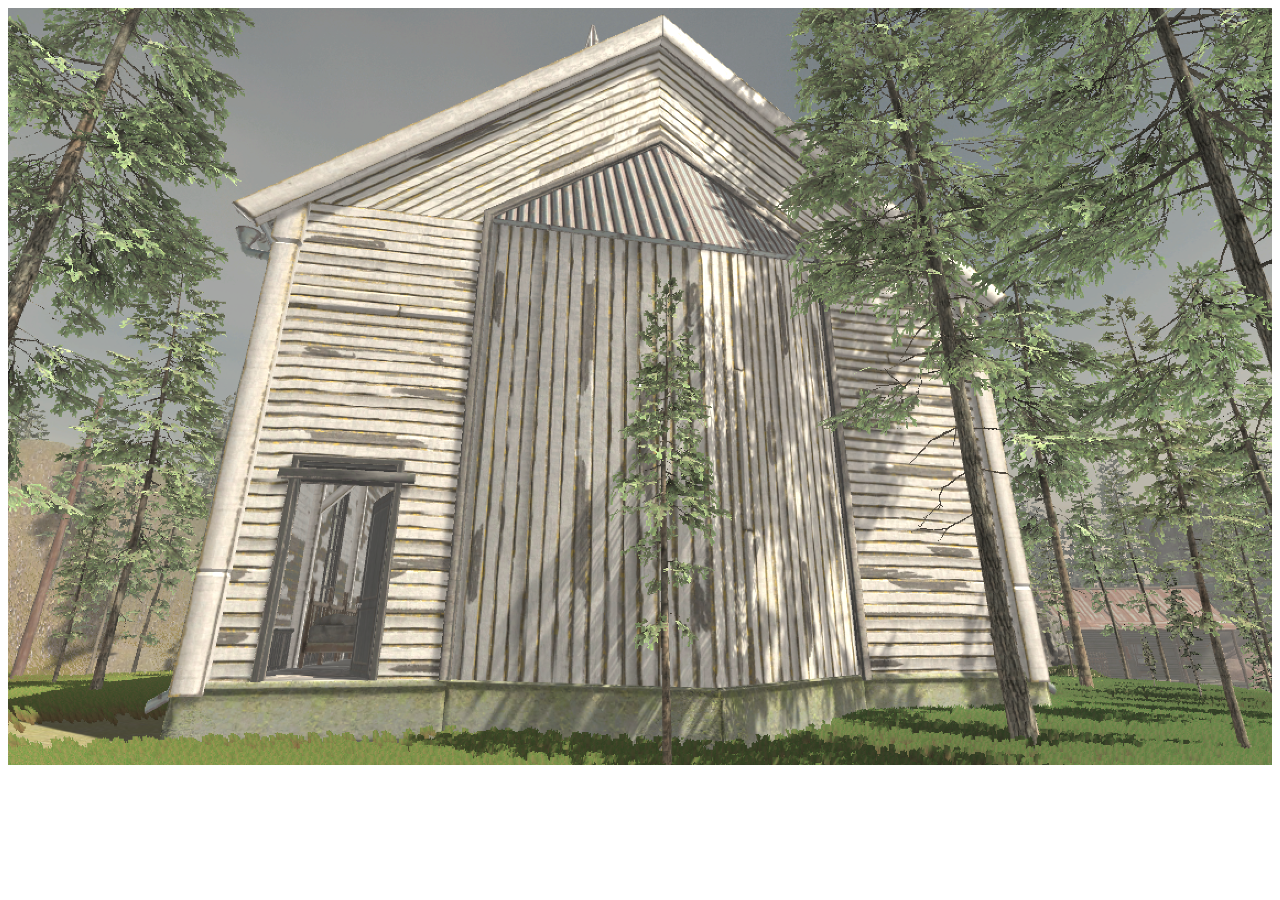
==== backside.html @ b355ead1 "20.27" ====
<!DOCTYPE html>
<html lang="en">
  <head>
    <title>6-sides something something frontside</title>
    <meta charset="utf-8">
    <meta http-equiv="X-UA-Compatible" content="IE=edge">
    <meta name="viewport" content="width=device-width, initial-scale=1">
		<link rel="stylesheet" type="text/css" href="style.css">
  </head>  
  <body>
    <div class="img-container">
     <a href="leftside.html"><img src="pictures/back side.png" alt="front side church"></a>
    </div>

  </body>
</html>
---- style.css ----
p {
    text-align: center;
    font-family: "Inconsolata", monospace;
    font-size: 100%;
  }


.img-container {
    display: flex;
    justify-content: center; /* 水平居中 */
    align-items: center; /* 垂直居中 */
    max-width: 100%; /* 图片最大宽度为父容器的100% */
    max-height: 100%; /* 图片最大高度为父容器的100% */
}

.img-container img {
    max-width: 100%; /* 图片最大宽度为父容器的100% */
    max-height: 100%; /* 图片最大高度为父容器的100% */
    height: auto; /* 让图片高度自适应宽度的比例 */
    width: auto; /* 让图片宽度自适应高度的比例 */
}

a:link {
    color: white;
}

a:visited {
    color: rgb(98, 113, 97);
}

a:hover {
    color: rgb(127, 83, 83);
}

a:active {
    color: rgb(189, 27, 27);
}
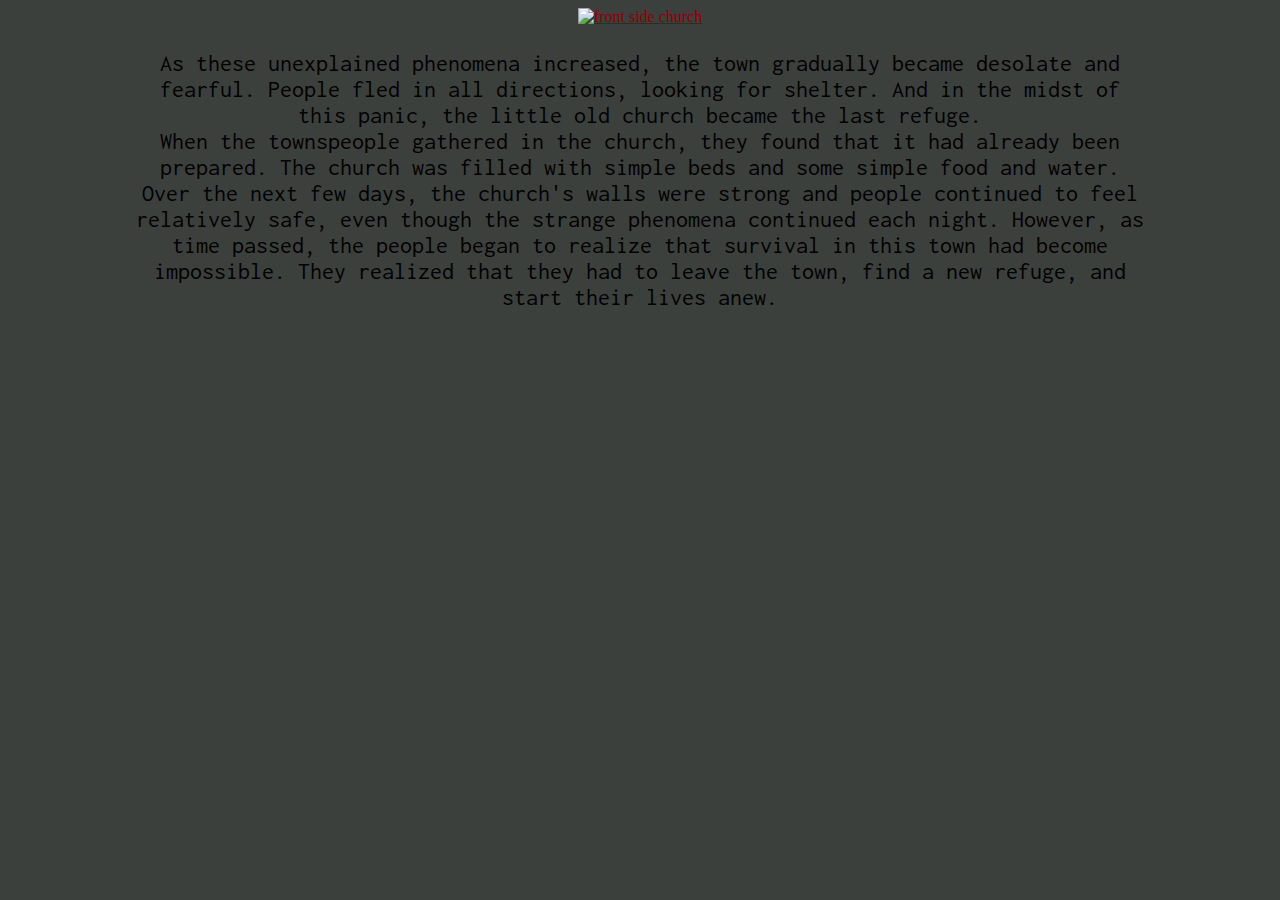
==== commit e702a7f2: "02.29" ====
--- a/backside.html
+++ b/backside.html
@@ -5,12 +5,34 @@
     <meta charset="utf-8">
     <meta http-equiv="X-UA-Compatible" content="IE=edge">
     <meta name="viewport" content="width=device-width, initial-scale=1">
+
+    <link rel="preconnect" href="https://fonts.googleapis.com">
+    <link rel="preconnect" href="https://fonts.gstatic.com" crossorigin>
+    <link href="https://fonts.googleapis.com/css2?family=Inconsolata:wght@200..900&display=swap" rel="stylesheet">
+
+    <link rel="preconnect" href="https://fonts.googleapis.com">
+    <link rel="preconnect" href="https://fonts.gstatic.com" crossorigin>
+    <link href="https://fonts.googleapis.com/css2?family=Flow+Rounded&display=swap" rel="stylesheet">
+
+
 		<link rel="stylesheet" type="text/css" href="style.css">
+    <link rel="stylesheet" type="text/css" href="backside style.css">
   </head>  
   <body>
     <div class="img-container">
-     <a href="leftside.html"><img src="pictures/back side.png" alt="front side church"></a>
+     <a href="leftside.html"><img src="pictures/Back.png" alt="front side church"></a>
     </div>
+    <p>
+      As these unexplained phenomena increased, the town gradually became desolate and fearful.
+       People fled in all directions, looking for shelter. And in the midst of this panic, 
+       the little old church became the last refuge.<br>
+        When the townspeople gathered in the church, they found that it had already been prepared. 
+        The church was filled with simple beds and some simple food and water. Over the next few days, 
+        the church's walls were strong and people continued to feel relatively safe, even though the strange
+        phenomena continued each night. However, as time passed, the people began to realize that survival 
+       in this town had become impossible. They realized that they had to leave the town, find a new refuge, 
+        and start their lives anew.
 
+    </p>
   </body>
 </html>--- a/style.css
+++ b/style.css
@@ -1,27 +1,35 @@
+h1{
+    text-align: center;
+    font-family: "Inconsolata", monospace;
+    font-size: 250%;
+}
 p {
     text-align: center;
     font-family: "Inconsolata", monospace;
-    font-size: 100%;
-  }
+    font-size: 150%;
+    margin-left: 10%; 
+    margin-right: 10%; 
+}
+
 
 
 .img-container {
     display: flex;
-    justify-content: center; /* 水平居中 */
-    align-items: center; /* 垂直居中 */
-    max-width: 100%; /* 图片最大宽度为父容器的100% */
-    max-height: 100%; /* 图片最大高度为父容器的100% */
+    justify-content: center; 
+    align-items: center; 
+    max-width: 100%; 
+    max-height: 100%; 
 }
 
 .img-container img {
-    max-width: 100%; /* 图片最大宽度为父容器的100% */
-    max-height: 100%; /* 图片最大高度为父容器的100% */
-    height: auto; /* 让图片高度自适应宽度的比例 */
-    width: auto; /* 让图片宽度自适应高度的比例 */
+    max-width: 100%; 
+    max-height: 100%; 
+    height: auto; 
+    width: auto; 
 }
 
 a:link {
-    color: white;
+    color: darkred;
 }
 
 a:visited {
--- a/backside style.css
+++ b/backside style.css
@@ -0,0 +1,3 @@
+body {
+    background-color: rgb(60,64,61); 
+}
